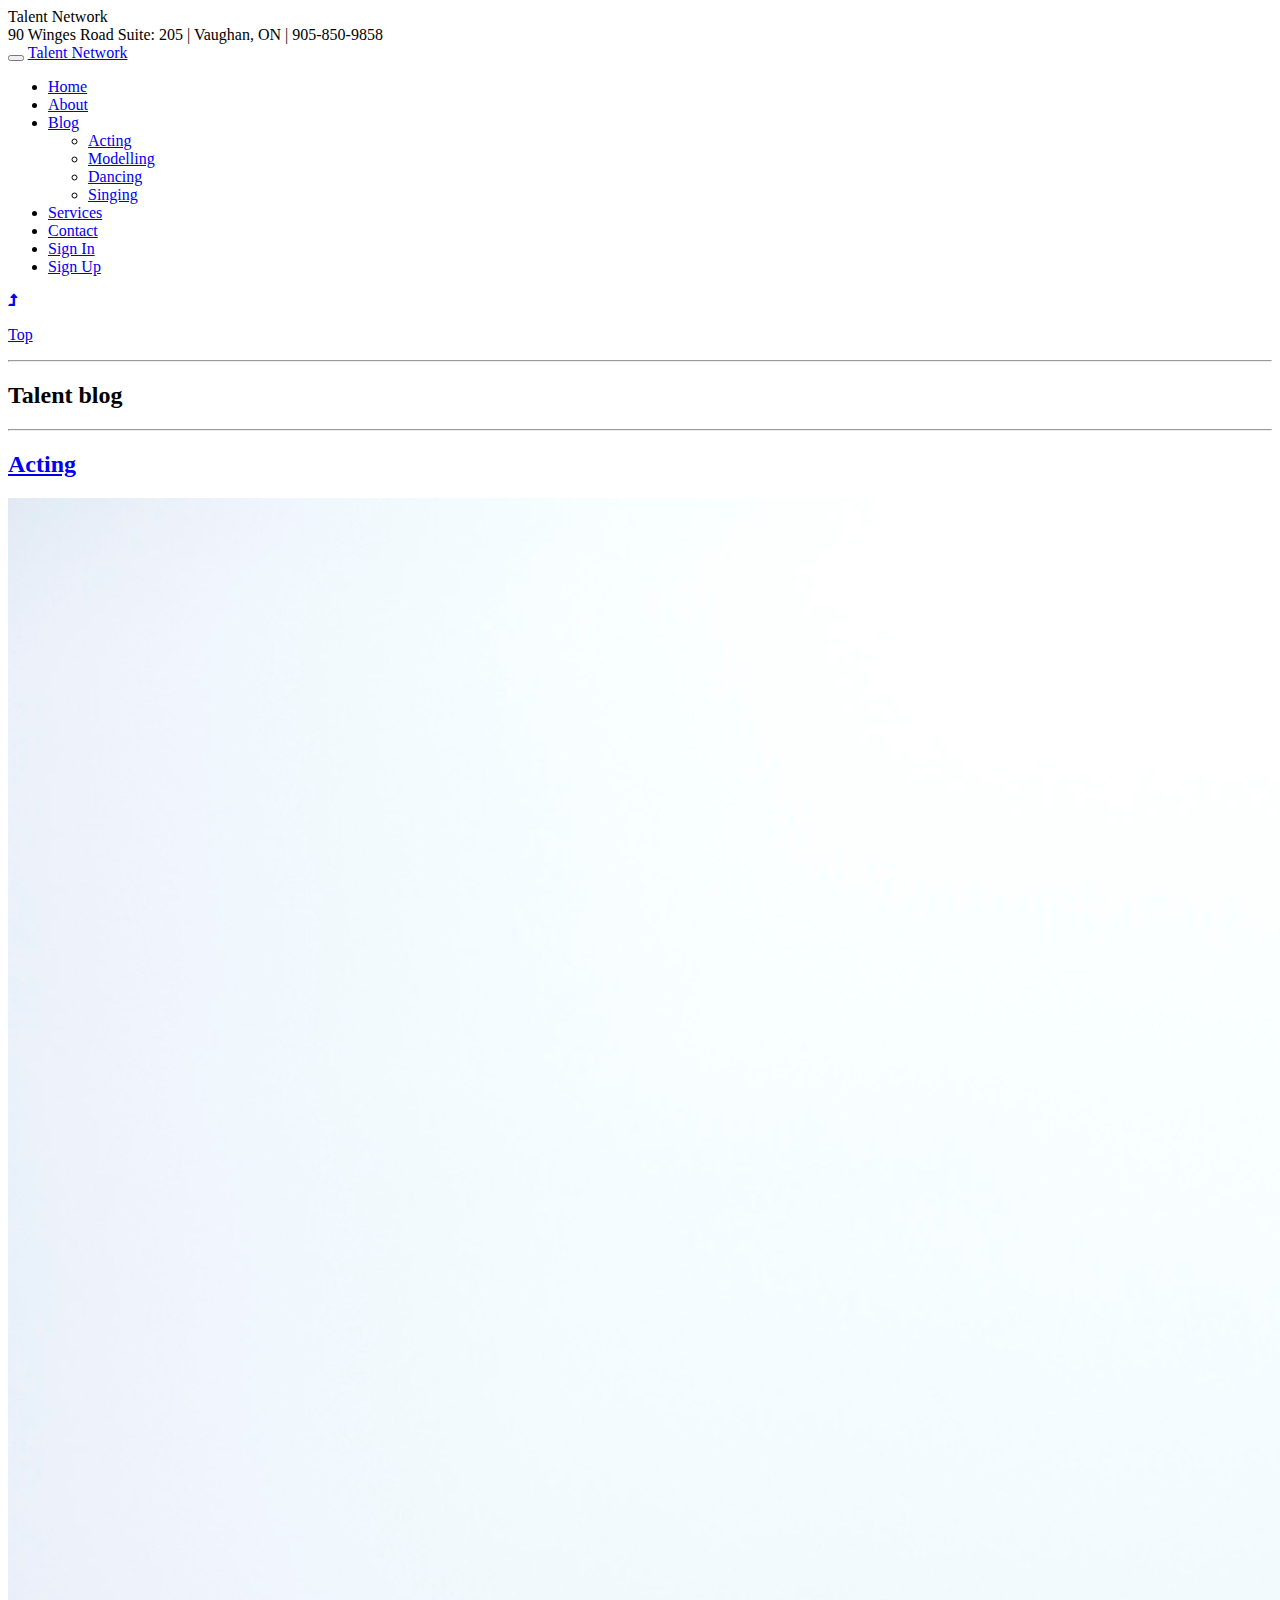
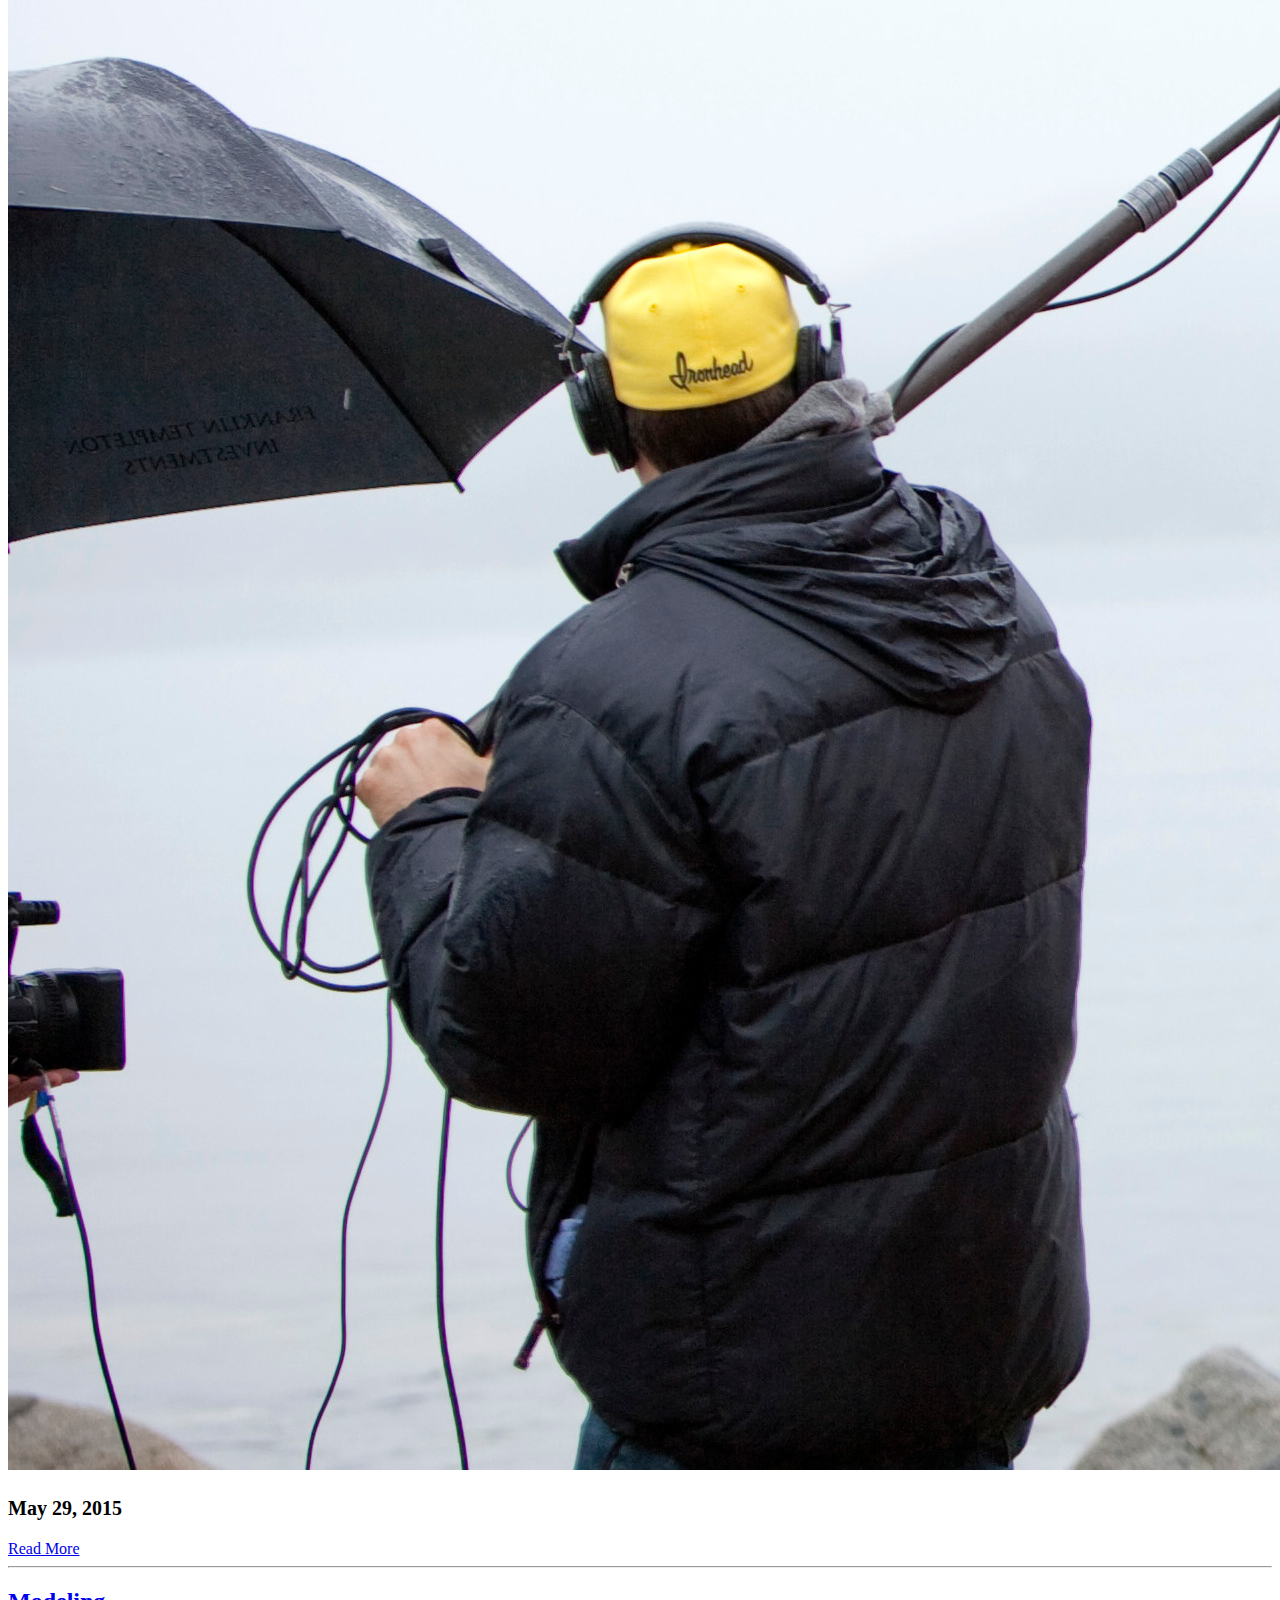
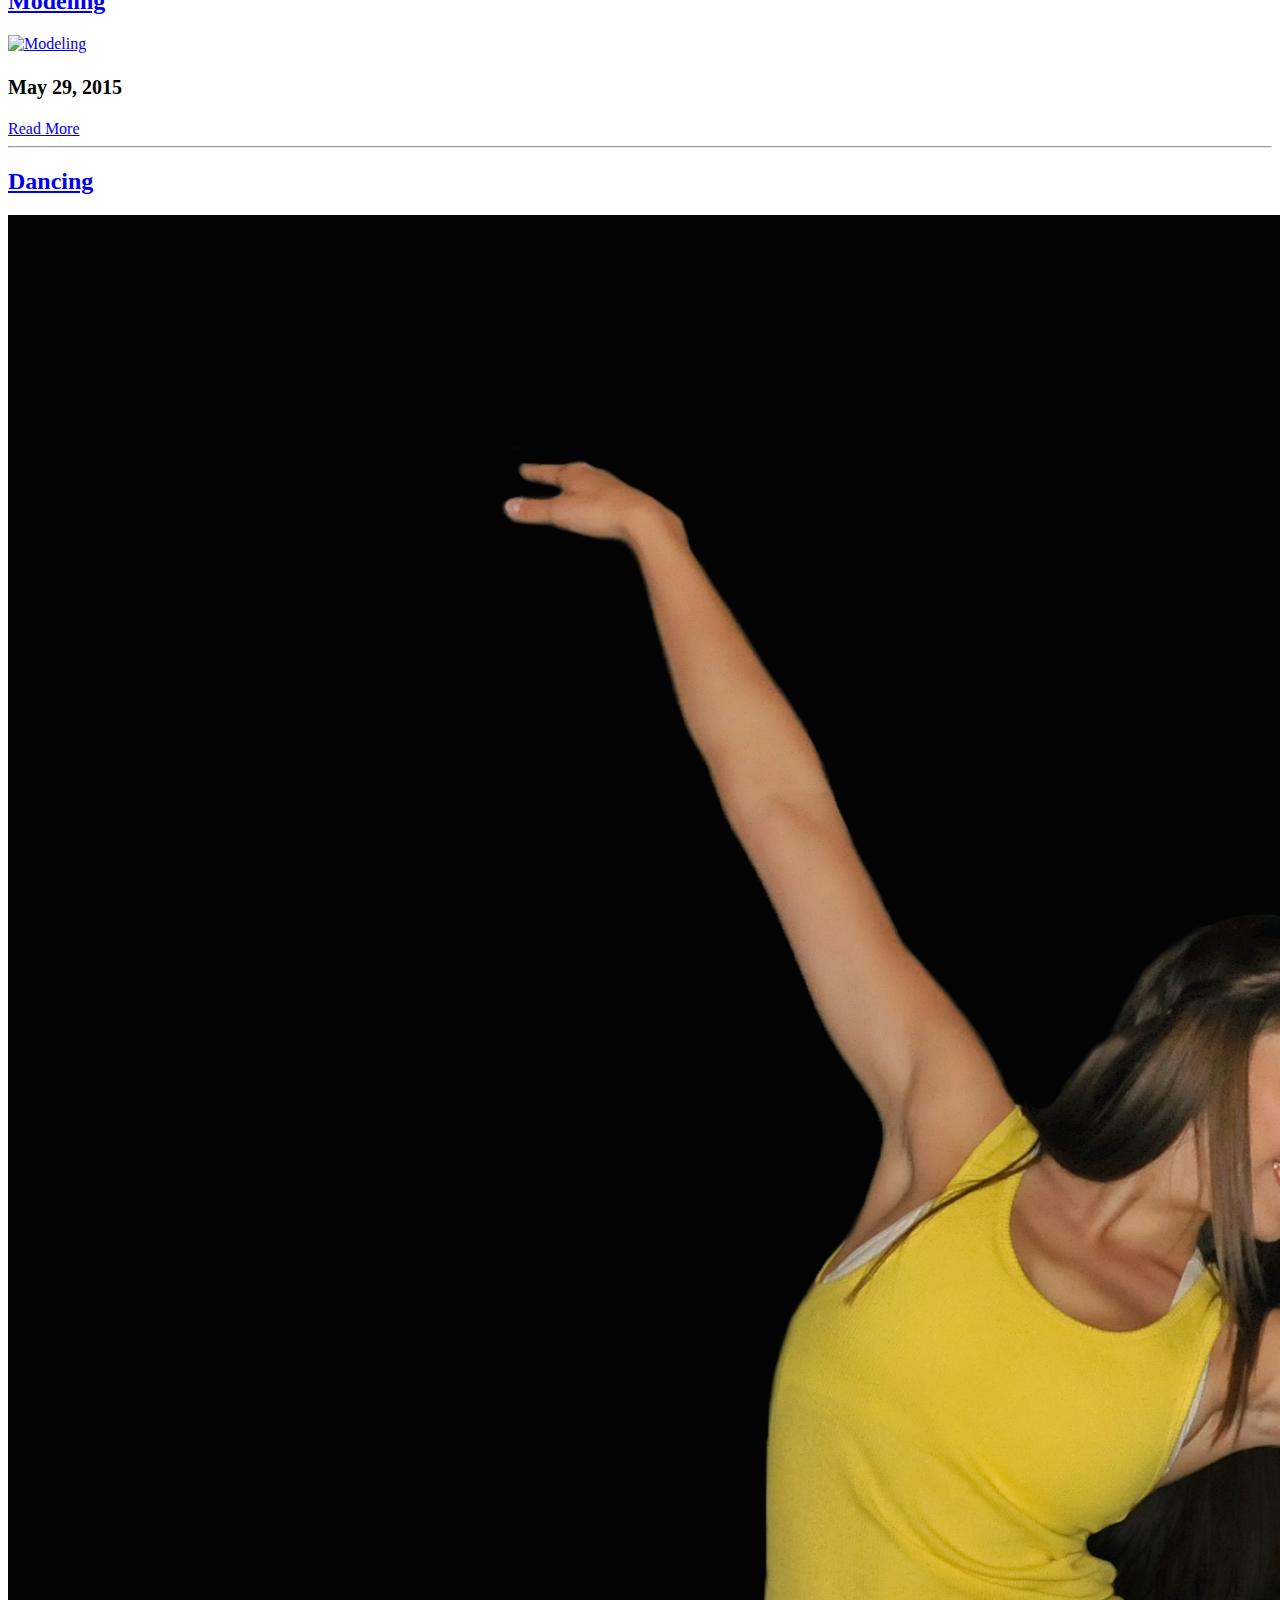
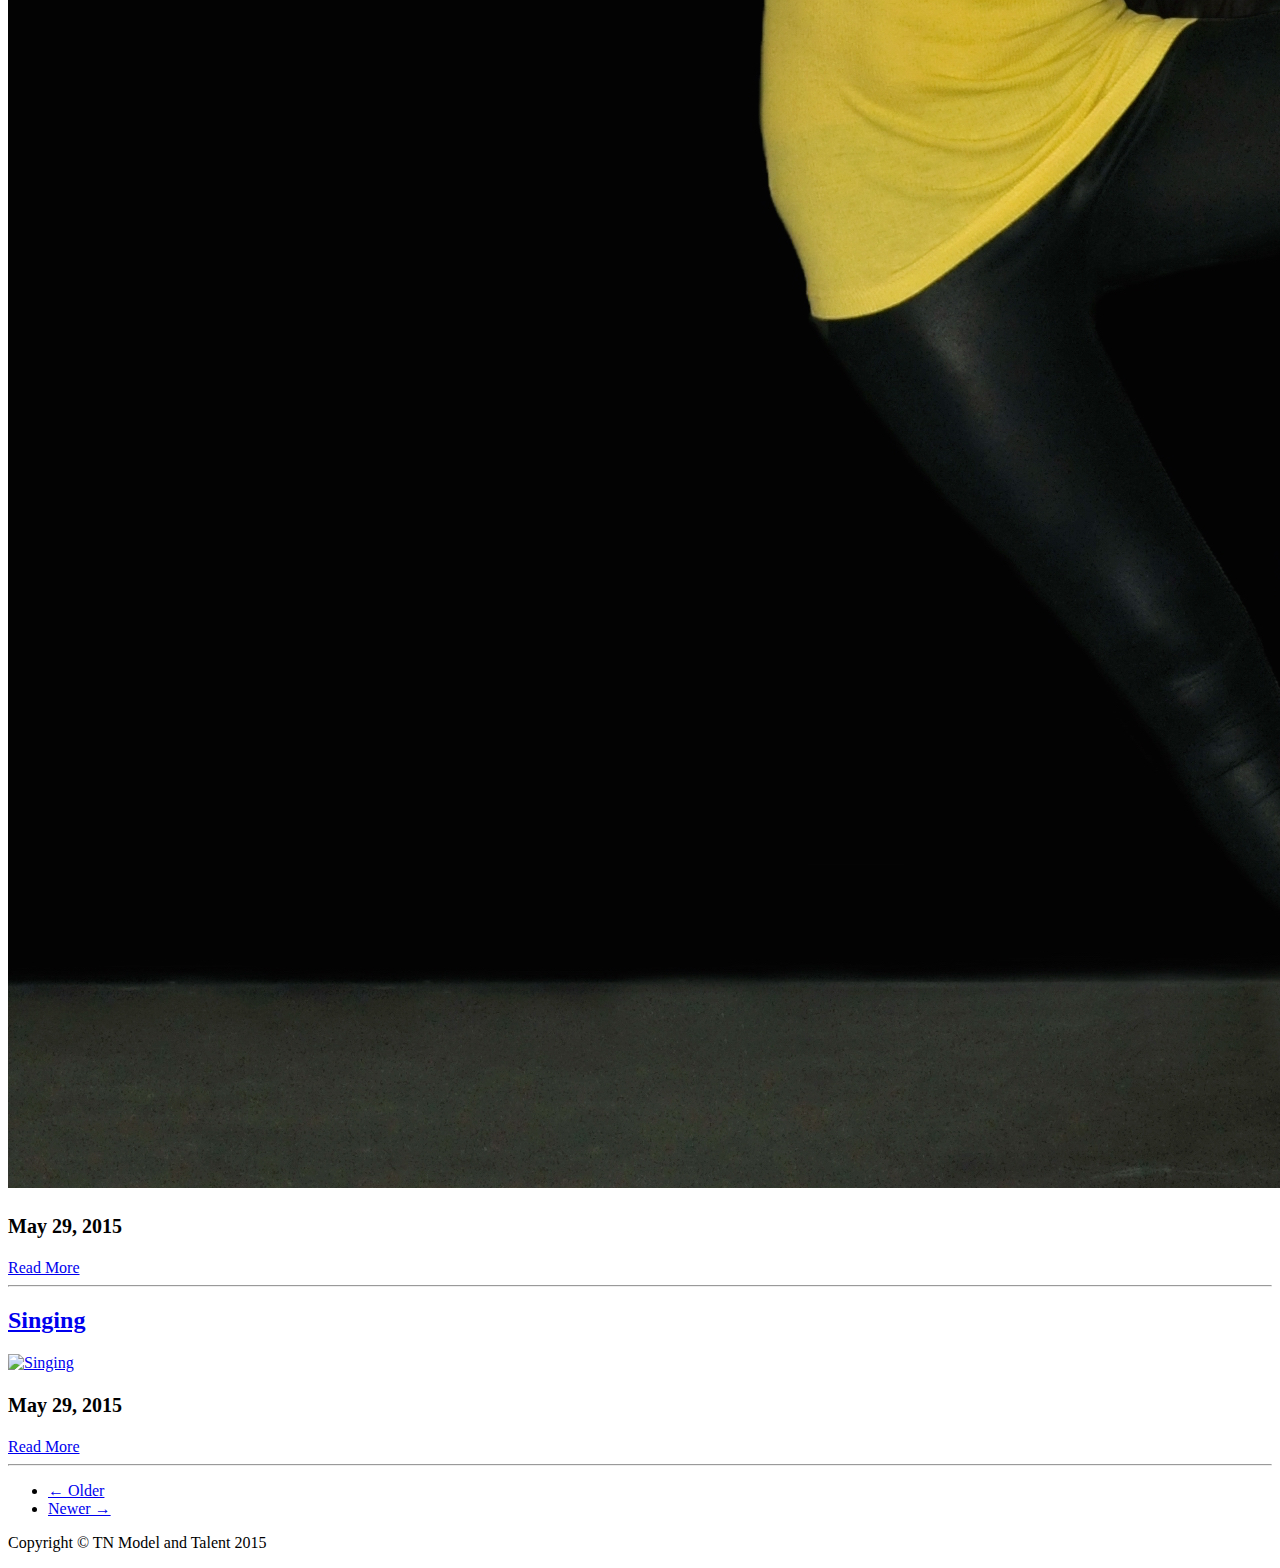
==== templates/blog.html @ 7a25227a "final" ====
<!DOCTYPE html>

<html lang="en">
<head>
  <meta charset="utf-8">
  <meta http-equiv="X-UA-Compatible" content="IE=edge">
  <meta name="viewport" content="width=device-width, initial-scale=1">
  <meta name="description" content="">
  <meta name="author" content="">
  <title>Blog</title>
  <link rel="shortcut icon" href="img/TN_Logo_2.png"  />

  <!-- Bootstrap Core CSS -->
  <link href="../static/css/bootstrap.min.css" rel="stylesheet">

  <!-- Custom CSS -->
  <link href="../static/css/business-casual.css" rel="stylesheet">

  <!-- Fonts -->
  <link href="http://fonts.googleapis.com/css?family=Open+Sans:300italic,400italic,600italic,700italic,800italic,400,300,600,700,800" rel="stylesheet" type="text/css">

  <link href="http://fonts.googleapis.com/css?family=Josefin+Slab:100,300,400,600,700,100italic,300italic,400italic,600italic,700italic" rel="stylesheet" type="text/css">

  <!-- Font Awesome -->
  <link href="https://maxcdn.bootstrapcdn.com/font-awesome/4.3.0/css/font-awesome.min.css" rel="stylesheet">

  <!-- jQuery -->
  <script src="http://ajax.googleapis.com/ajax/libs/jquery/2.0.0/jquery.min.js"></script>
  <script>
  $(document).ready(function() {
    var offset = 220;
    var duration = 500;
    $(window).scroll(function() {
      if($(this).scrollTop() > offset) {
        $('.back-to-top').fadeIn(duration);
      } else {
        $('.back-to-top').fadeOut(duration);
      }
    });

    $('.back-to-top').click(function(event) {
      event.preventDefault();
      $('html, body').animate({scrollTop: 0}, duration);
    })
  });
  </script>
  <!-- HTML5 Shim and Respond.js IE8 support of HTML5 elements and media queries -->

  <!-- WARNING: Respond.js doesn't work if you view the page via file:// -->

  <!--[if lt IE 9]>

  <script src="https://oss.maxcdn.com/libs/html5shiv/3.7.0/html5shiv.js"></script>

  <script src="https://oss.maxcdn.com/libs/respond.js/1.4.2/respond.min.js"></script>

  <![endif]-->
</head>
<body>
  <div class="brand">Talent Network</div>
  <div class="address-bar">90 Winges Road Suite: 205 | Vaughan, ON | 905-850-9858</div>

  <!-- Navigation -->
  <nav class="navbar navbar-default" role="navigation">
    <div class="container">
      <!-- Brand and toggle get grouped for better mobile display -->
      <div class="navbar-header">
        <button type="button" class="navbar-toggle" data-toggle="collapse" data-target="#bs-example-navbar-collapse-1">
          <span class="sr-only">Toggle navigation</span>
          <span class="icon-bar"></span>
          <span class="icon-bar"></span>
          <span class="icon-bar"></span>
        </button>
        <!-- navbar-brand is hidden on larger screens, but visible when the menu is collapsed -->
        <a class="navbar-brand" href="index.html">Talent Network</a>
      </div>
      <!-- Collect the nav links, forms, and other content for toggling -->
      <div class="collapse navbar-collapse" id="bs-example-navbar-collapse-1">
        <ul class="nav navbar-nav">
          <li>
            <a href="index.html">Home</a>
          </li>
          <li>
            <a href="about.html">About</a>
          </li>
          <li class="dropdown"><a class="dropdown-toggle" data-toggle="dropdown" href="blog.html">Blog<span class="caret"></span></a>
            <ul class="dropdown-menu">
              <li><a href="blog.html#acting">Acting</a></li>
              <li><a href="blog.html#modelling">Modelling</a></li>
              <li><a href="blog.html#dancing">Dancing</a></li>
              <li><a href="blog.html#singing">Singing</a></li>
            </ul>
          </li>
          <li>
            <a href="services.html">Services</a>
          </li>
          <li>
            <a href="contact.html">Contact</a>
          </li>
          <li>
            <a href="signin.html">Sign In</a>
          </li>
          <li>
            <a href="signup.html">Sign Up</a>
          </li>
        </ul>
      </div>
      <!-- /.navbar-collapse -->
    </div>
    <!-- /.container -->
  </nav>

  <div class="container">
    <a href="#" class="back-to-top btn btn-warning">
      <i class="fa fa-level-up"></i><p>Top</p>
    </a>
    <div class="row">
      <div class="box">
        <div class="col-lg-12">
          <hr>
          <h2 class="intro-text text-center">Talent
            <strong>blog</strong>
          </h2>
          <hr>
        </div>
        <div class="col-lg-6 text-center">
          <div class = "panel panel-default">
            <a class="anchor_item colelem" id="acting"></a>
            <a href="posts/post-1.html">
              <h2>Acting</h2>
              <div class ="well well-sm">
                <img class="img-responsive img-border img-full" src="../static/img/slide-1.jpg"  alt="Acting">
              </div>

            </a>

            <h2>
              <small>May 29, 2015</small>
            </h2>
            <a href="../static/posts/post-1.html" class="btn btn-default btn-lg">Read More</a>
            <hr>
          </div>
        </div>
        <div class="col-lg-6 text-center">
          <div class="panel panel-default">
            <a class="anchor_item colelem" id="modelling"></a>
            <a href="posts/post-2.html">
              <h2>Modeling</h2>
              <div class="well well-sm">
                <img class="img-responsive img-border img-full" src="../static/img/slide-2.jpg" alt="Modeling">
              </div>
            </a>
            <h2>
              <small>May 29, 2015</small>
            </h2>
            <a href="../static/posts/post-2.html" class="btn btn-default btn-lg">Read More</a>
            <hr>
          </div>
        </div>
        <div data-sr class="col-lg-6 text-center">
          <div class="panel panel-default">
            <a class="anchor_item colelem" id="dancing"></a>
            <a href = "posts/post-3.html">
              <h2>Dancing</h2>
              <div class="well well-sm">
                <img class="img-responsive img-border img-full" src="../static/img/slide-3.jpg" alt="Dancing">
              </div>
            </a>
            <h2>
              <small>May 29, 2015</small>
            </h2>
            <a href="../static/posts/post-3.html" class="btn btn-default btn-lg">Read More</a>
            <hr>
          </div>
        </div>
        <div data-sr class="col-lg-6 text-center">
          <div class="panel panel-default">
            <a class="anchor_item colelem" id="singing"></a>
            <a href = "posts/post-4.html">
              <h2>Singing</h2>
              <div class="well well-sm">
                <img class="img-responsive img-border img-full" src="../static/img/slide-4.jpg" alt="Singing">
              </div>
            </a>
            <h2>
              <small>May 29, 2015</small>
            </h2>
            <a href="../static/posts/post-4.html" class="btn btn-default btn-lg">Read More</a>
            <hr>
          </div>
        </div>
        <div class="col-lg-12 text-center">
          <ul class="pager">
            <li class="previous"><a href="#">&larr; Older</a>
            </li>
            <li class="next"><a href="#">Newer &rarr;</a>
            </li>
          </ul>
        </div>
      </div>
    </div>
  </div>
  <!-- /.container -->

  <footer>
    <div class="container">
      <div class="row">
        <div class="col-lg-12 text-center">
          <p>Copyright &copy; TN Model and Talent 2015</p>
        </div>
      </div>
    </div>
  </footer>

  <!-- jQuery -->
  <script src="../static/js/jquery.js"></script>

  <!-- Bootstrap Core JavaScript -->
  <script src="../static/js/bootstrap.min.js"></script>

  <script src="../static/js/scrollReveal.js"></script>
  <script>
  var config = {
    easing: 'ease-in-out',
    reset: true,
    mobile: true
  }

  window.sr = new scrollReveal(config);
  </script>
</body>
</html>
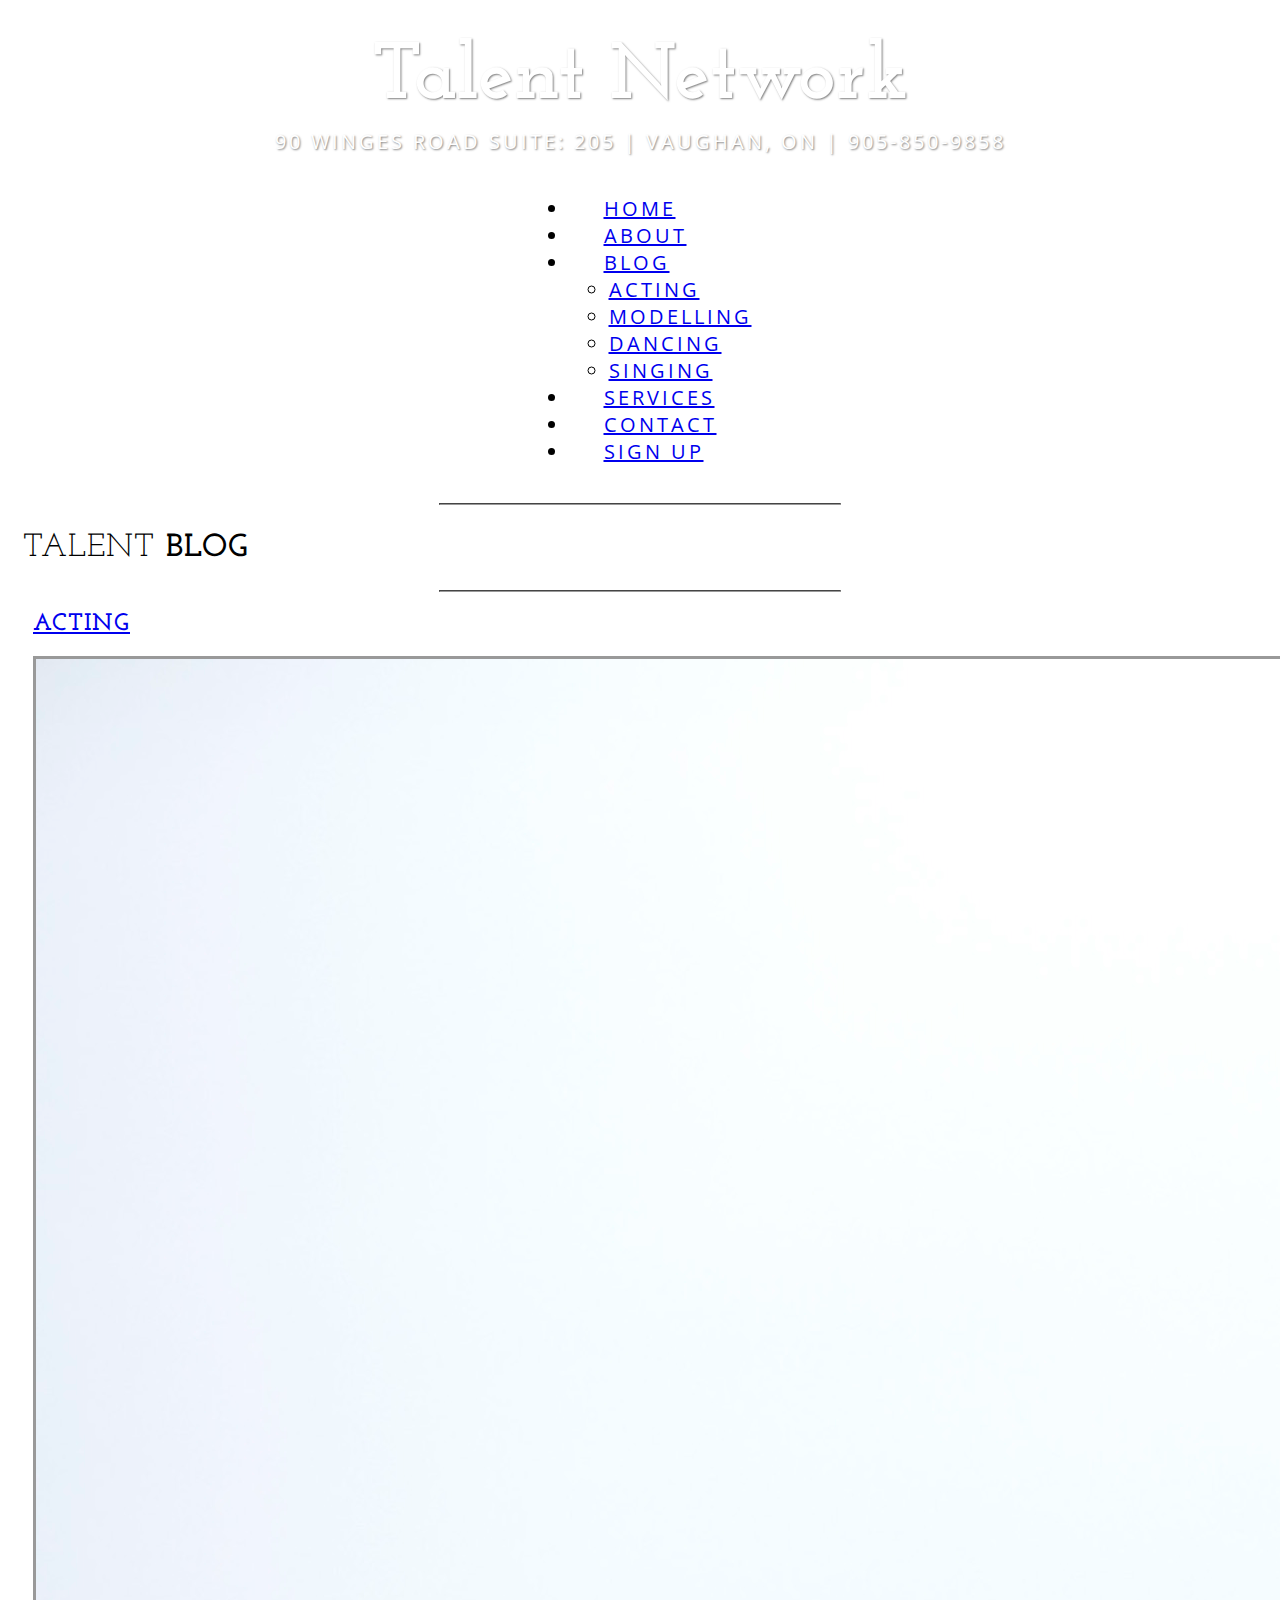
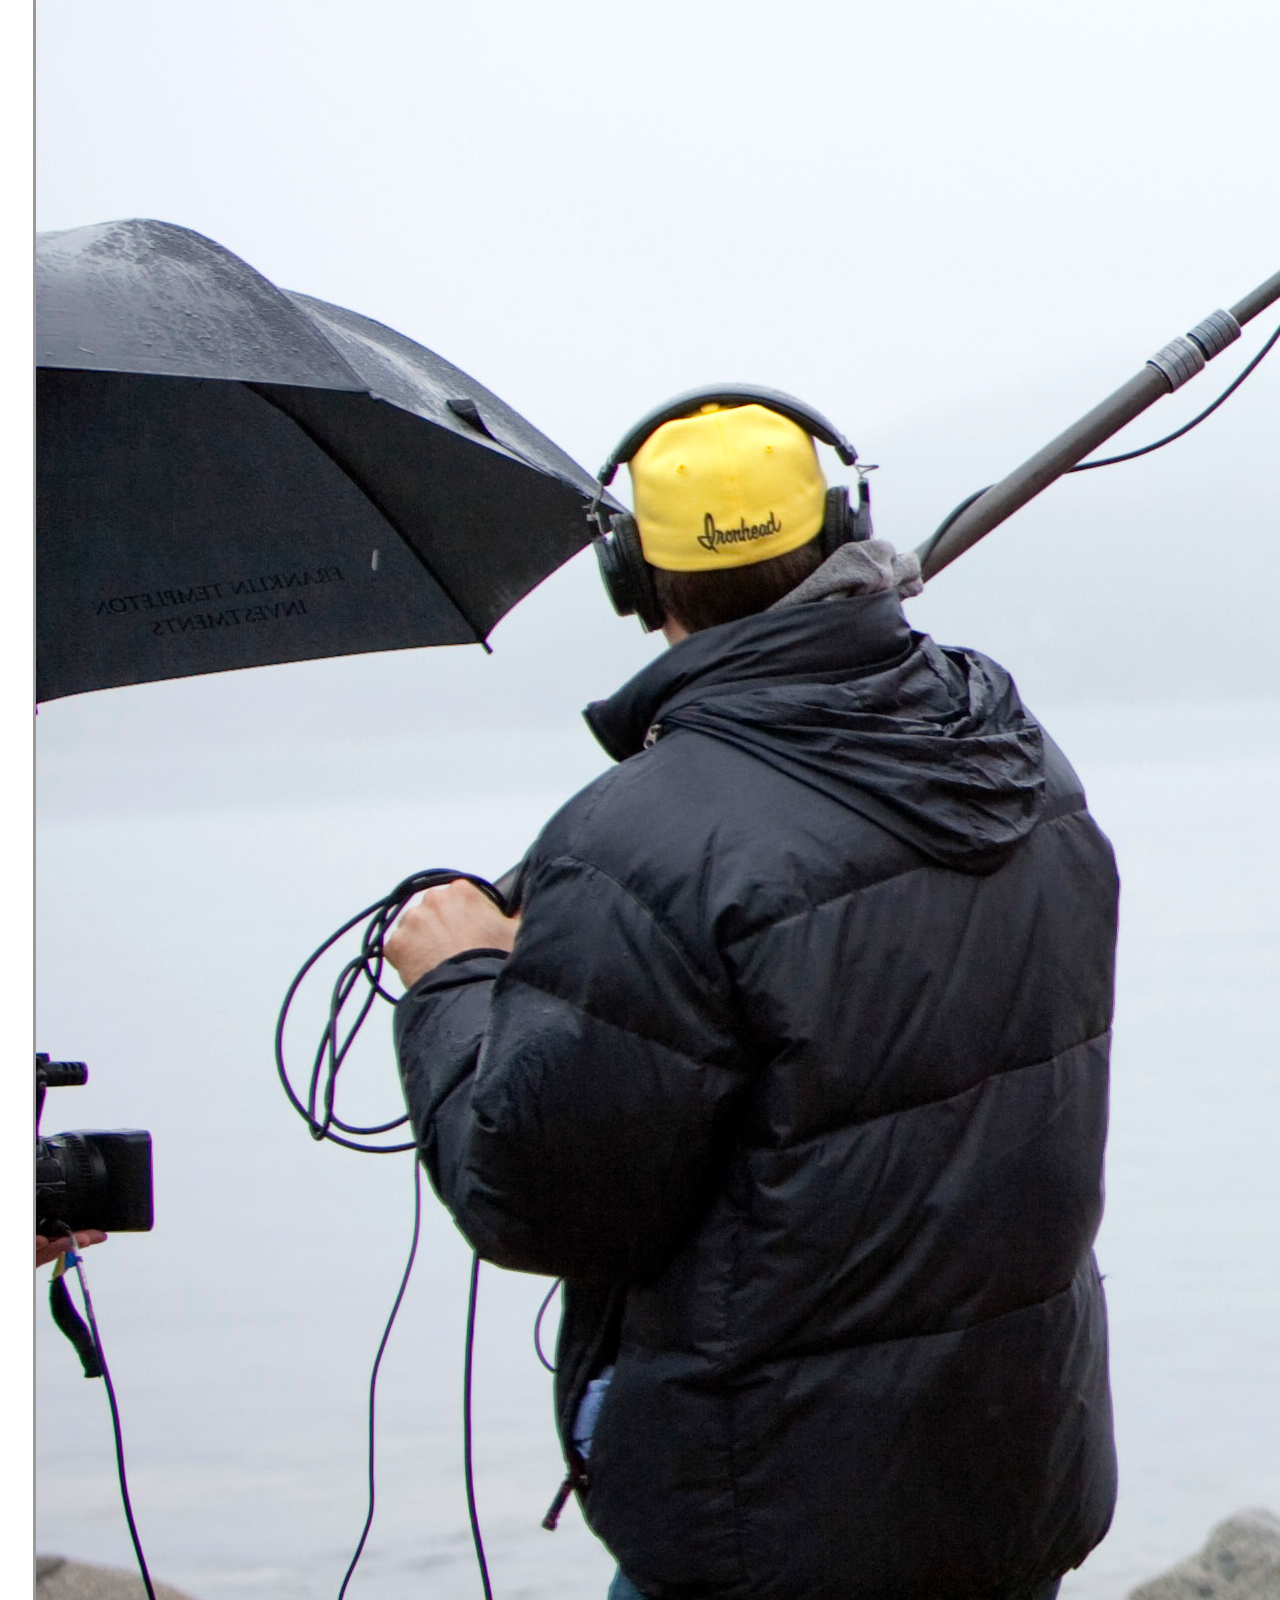
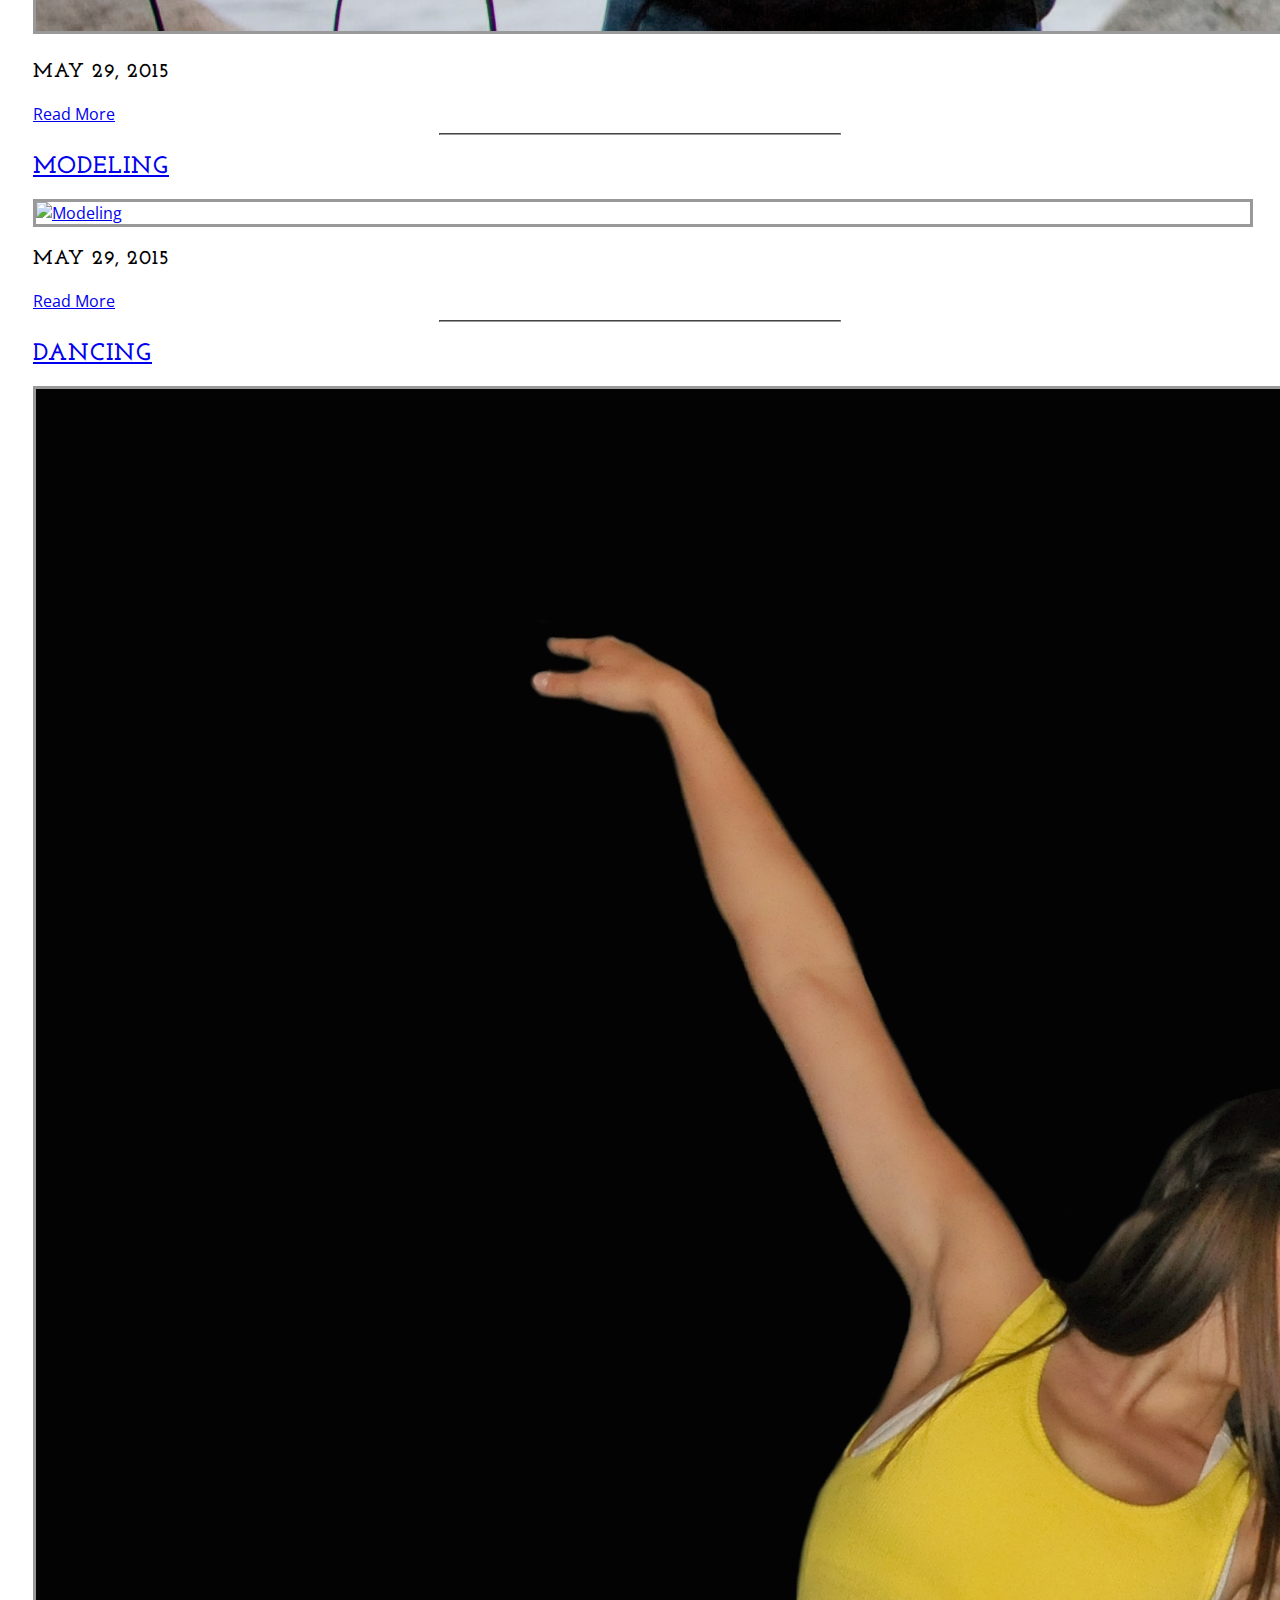
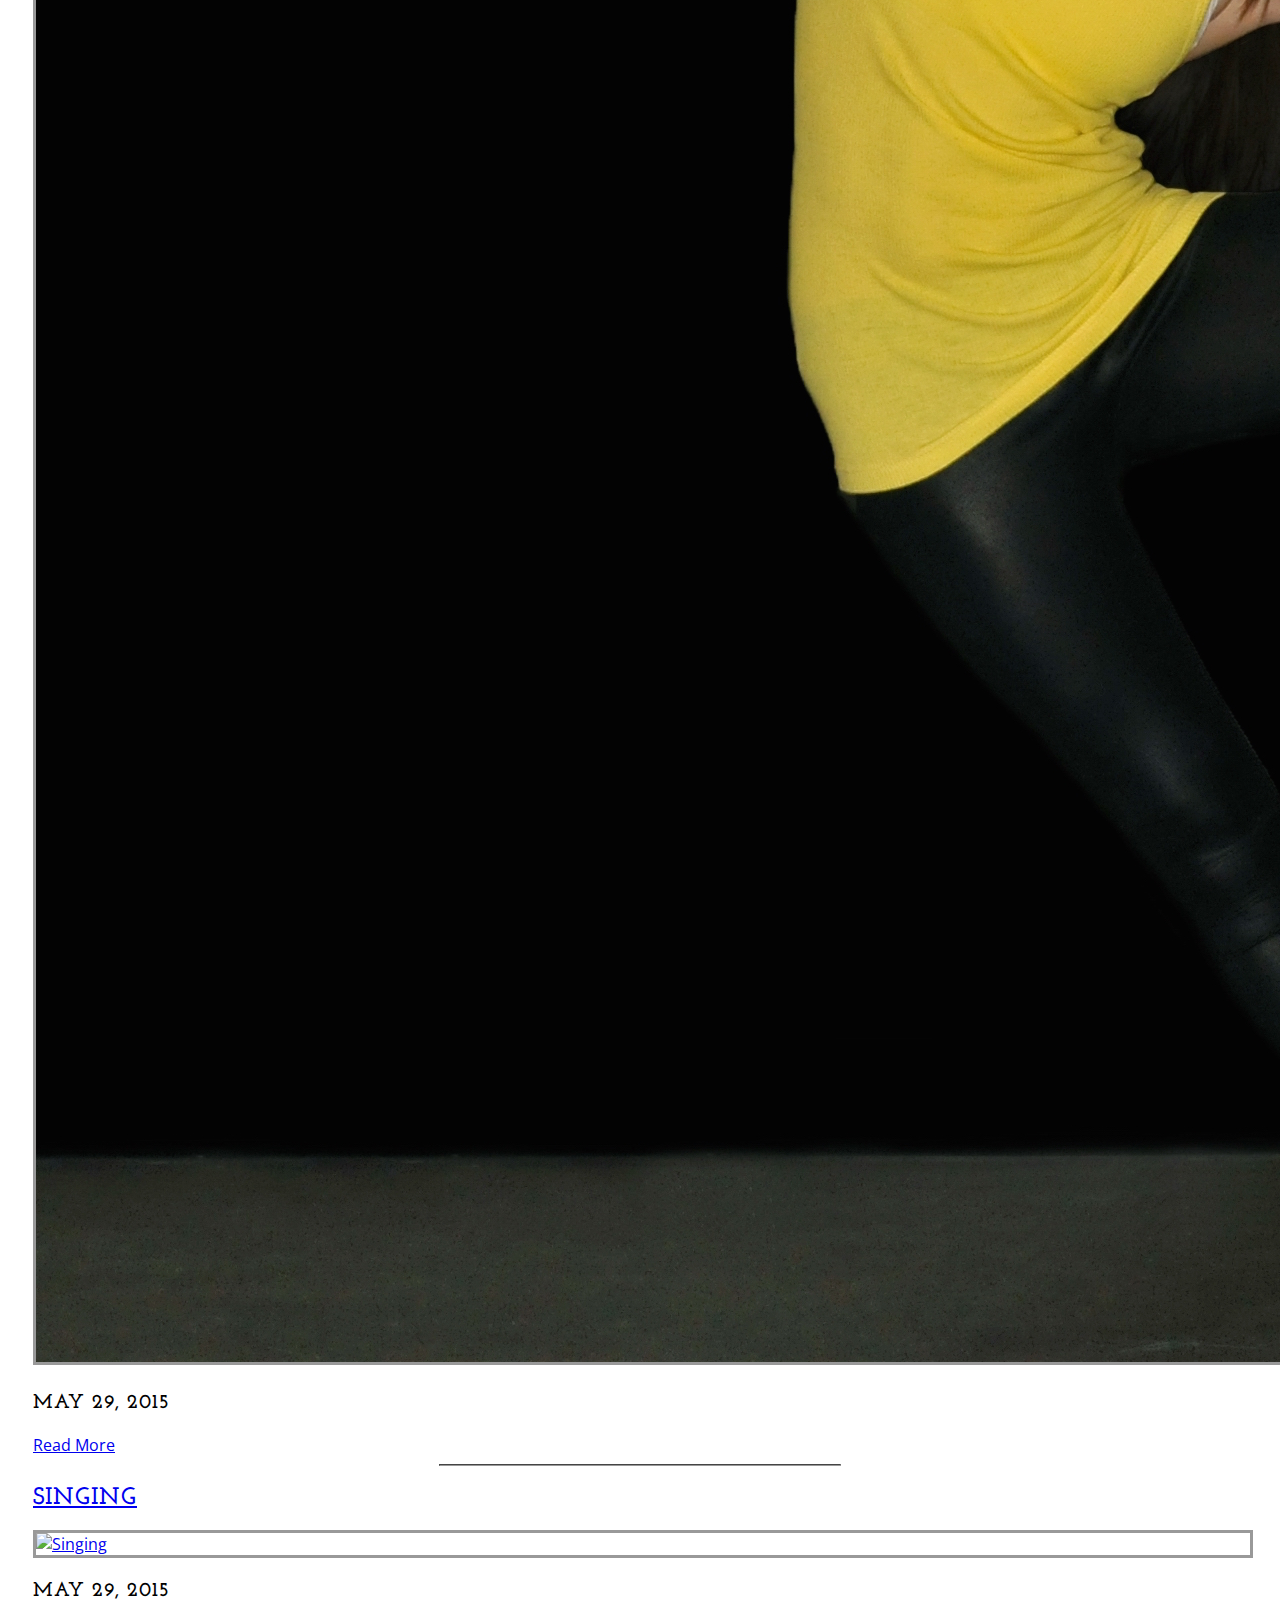
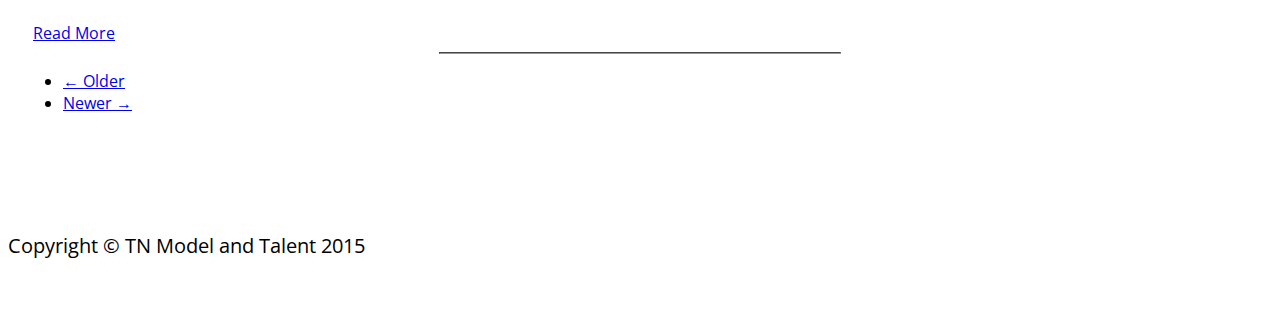
==== commit 7db218f8: "add news, remove signin" ====
--- a/templates/blog.html
+++ b/templates/blog.html
@@ -98,9 +98,6 @@
             <a href="contact.html">Contact</a>
           </li>
           <li>
-            <a href="signin.html">Sign In</a>
-          </li>
-          <li>
             <a href="signup.html">Sign Up</a>
           </li>
         </ul>
@@ -126,7 +123,7 @@
         <div class="col-lg-6 text-center">
           <div class = "panel panel-default">
             <a class="anchor_item colelem" id="acting"></a>
-            <a href="posts/post-1.html">
+            <a href="../static/posts/post-1.html">
               <h2>Acting</h2>
               <div class ="well well-sm">
                 <img class="img-responsive img-border img-full" src="../static/img/slide-1.jpg"  alt="Acting">
@@ -144,7 +141,7 @@
         <div class="col-lg-6 text-center">
           <div class="panel panel-default">
             <a class="anchor_item colelem" id="modelling"></a>
-            <a href="posts/post-2.html">
+            <a href="../static/posts/post-2.html">
               <h2>Modeling</h2>
               <div class="well well-sm">
                 <img class="img-responsive img-border img-full" src="../static/img/slide-2.jpg" alt="Modeling">
@@ -160,7 +157,7 @@
         <div data-sr class="col-lg-6 text-center">
           <div class="panel panel-default">
             <a class="anchor_item colelem" id="dancing"></a>
-            <a href = "posts/post-3.html">
+            <a href = "../static/posts/post-3.html">
               <h2>Dancing</h2>
               <div class="well well-sm">
                 <img class="img-responsive img-border img-full" src="../static/img/slide-3.jpg" alt="Dancing">
@@ -176,7 +173,7 @@
         <div data-sr class="col-lg-6 text-center">
           <div class="panel panel-default">
             <a class="anchor_item colelem" id="singing"></a>
-            <a href = "posts/post-4.html">
+            <a href = "../static/posts/post-4.html">
               <h2>Singing</h2>
               <div class="well well-sm">
                 <img class="img-responsive img-border img-full" src="../static/img/slide-4.jpg" alt="Singing">
--- a/static/css/business-casual.css
+++ b/static/css/business-casual.css
@@ -0,0 +1,234 @@
+/*!
+* Start Bootstrap - Business Casual Bootstrap Theme (http://startbootstrap.com)
+* Code licensed under the Apache License v2.0.
+* For details, see http://www.apache.org/licenses/LICENSE-2.0.
+*/
+
+body {
+  font-family: "Open Sans","Helvetica Neue",Helvetica,Arial,sans-serif;
+  background: url('../img/bg.jpg') no-repeat center center fixed;
+  -webkit-background-size: cover;
+  -moz-background-size: cover;
+  background-size: cover;
+  -o-background-size: cover;
+}
+
+h1,
+h2,
+h3,
+h4,
+h5,
+h6 {
+  text-transform: uppercase;
+  font-family: "Josefin Slab","Helvetica Neue",Helvetica,Arial,sans-serif;
+  font-weight: 700;
+  letter-spacing: 1px;
+}
+
+.back-to-top {
+  position: fixed;
+  bottom: 85px;
+  right: 25px;
+  text-decoration: none;
+  font-size: 12px;
+  padding: 1em;
+  display: none;
+  z-index: 2;
+}
+
+.back-to-top i:before {
+  content: "\f148";
+  font-family: FontAwesome;
+  font-size: 40px;
+  color: #fff;
+}
+
+.back-to-top p {
+  color: #ffffff;
+  font-weight: bold;
+}
+
+p {
+  font-size: 1.25em;
+  line-height: 1.6;
+  color: #000;
+}
+
+hr {
+  max-width: 400px;
+  border-color: #999999;
+}
+
+.brand,
+.address-bar {
+  display: none;
+  -webkit-animation-delay: 0.8s;
+  -moz-animation-delay: 0.8s;
+  -o-animation-delay: 0.8s;
+}
+
+.navbar-collapse {
+  -webkit-animation-delay: 0.8s;
+  -moz-animation-delay: 0.8s;
+  -o-animation-delay: 0.8s;
+}
+
+.navbar-brand {
+  text-transform: uppercase;
+  font-weight: 900;
+  letter-spacing: 2px;
+}
+
+.navbar-nav {
+  text-transform: uppercase;
+  font-weight: 400;
+  letter-spacing: 3px;
+}
+
+.img-full {
+  min-width: 100%;
+}
+
+.brand-before,
+.brand-name {
+  text-transform: capitalize;
+}
+
+.brand-before {
+  margin: 15px 0;
+}
+
+.brand-name {
+  margin: 0;
+  font-size: 4em;
+}
+
+.tagline-divider {
+  margin: 15px auto 3px;
+  max-width: 250px;
+  border-color: #999999;
+}
+
+.box {
+  margin-bottom: 20px;
+  padding: 30px 15px;
+  background: #fff;
+  background: rgba(255,255,255,0.9);
+}
+
+.intro-text {
+  text-transform: uppercase;
+  font-size: 2em;
+  font-weight: 400;
+  letter-spacing: 1px;
+}
+
+.img-border {
+  float: none;
+  margin: 0 auto 0;
+  border: #999999 solid 3px;
+}
+
+.panel-default {
+  background: #fff;
+  padding: 0px 10px;
+}
+
+.img-left {
+  float: none;
+  margin: 0 auto 0;
+}
+
+footer {
+  background: #fff;
+  background: rgba(255,255,255,0.9);
+}
+
+footer p {
+  margin: 0;
+  padding: 50px 0;
+}
+
+.news-pic {
+  height: 321.5px;
+  width: 523.5px;
+}
+
+@media screen and (min-width:768px) {
+  .brand {
+    display: inherit;
+    margin: 0;
+    padding: 30px 0 10px;
+    text-align: center;
+    text-shadow: 1px 1px 2px rgba(0,0,0,0.5);
+    font-family: "Josefin Slab","Helvetica Neue",Helvetica,Arial,sans-serif;
+    font-size: 5em;
+    font-weight: 700;
+    line-height: normal;
+    color: #fff;
+  }
+
+  .top-divider {
+    margin-top: 0;
+  }
+
+  .img-left {
+    float: left;
+    margin-right: 25px;
+  }
+
+  .address-bar {
+    display: inherit;
+    margin: 0;
+    padding: 0 0 40px;
+    text-align: center;
+    text-shadow: 1px 1px 2px rgba(0,0,0,0.5);
+    text-transform: uppercase;
+    font-size: 1.25em;
+    font-weight: 400;
+    letter-spacing: 3px;
+    color: #fff;
+  }
+
+  .navbar {
+    border-radius: 0;
+  }
+
+  .navbar-header {
+    display: none;
+  }
+
+  .navbar {
+    min-height: 0;
+  }
+
+  .navbar-default {
+    border: none;
+    background: #fff;
+    background: rgba(255,255,255,0.9);
+  }
+
+  .nav>li>a {
+    padding: 35px;
+  }
+
+  .navbar-nav>li>a {
+    line-height: normal;
+  }
+
+  .navbar-nav {
+    display: table;
+    float: none;
+    margin: 0 auto;
+    table-layout: fixed;
+    font-size: 1.25em;
+  }
+}
+
+@media screen and (min-width:1200px) {
+  .box:after {
+    content: '';
+    display: table;
+    clear: both;
+  }
+}
